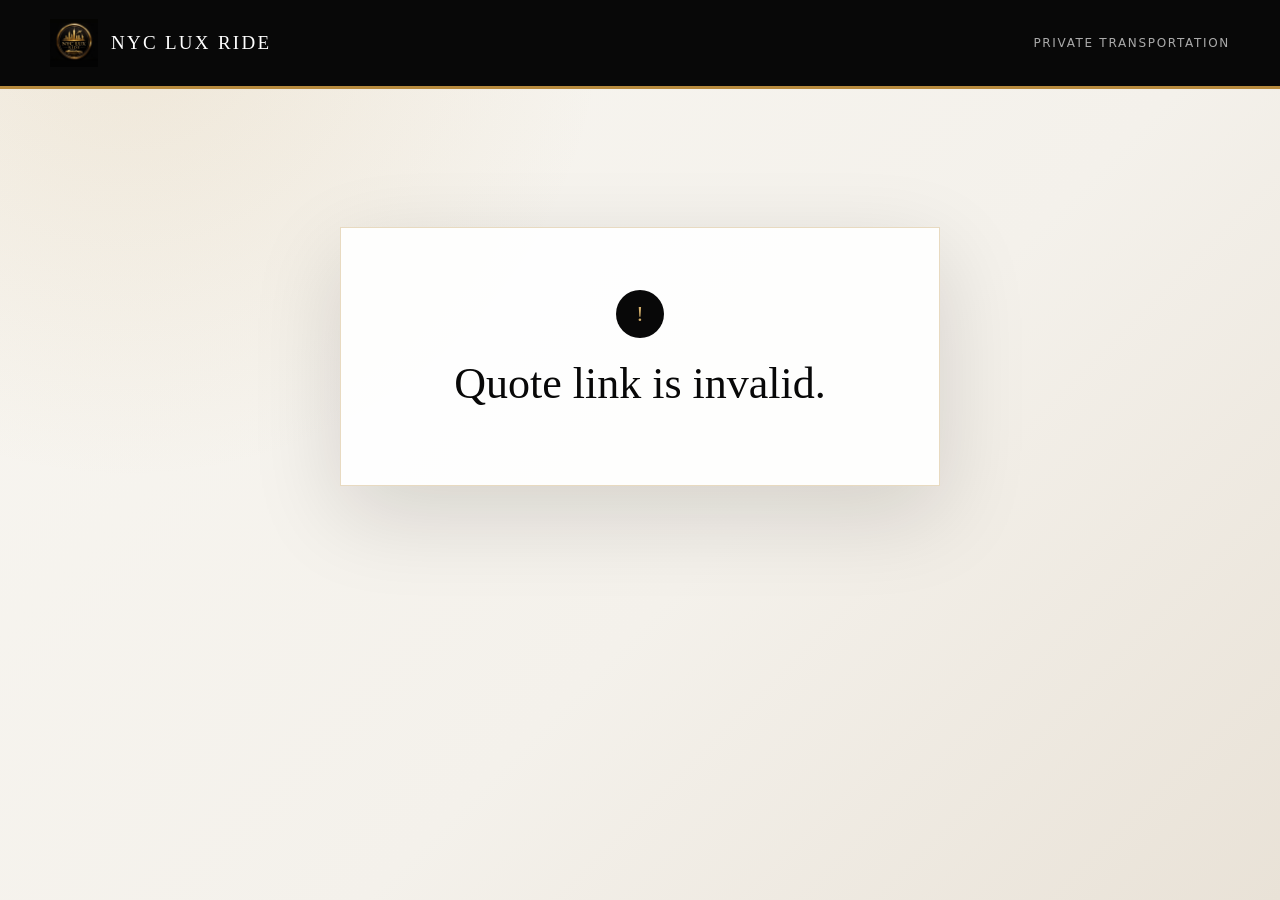
==== quote.html @ 92852086 "Add admin portal, customer quote workflow and quote acceptance system" ====
<!DOCTYPE html>
<html lang="en">
<head>
  <meta charset="UTF-8" />
  <meta name="viewport" content="width=device-width, initial-scale=1.0" />
  <meta name="theme-color" content="#080808" />
  <title>Your Private Transportation Quote | NYC Lux Ride</title>
  <link rel="stylesheet" href="quote.css" />
</head>
<body>
  <header class="quote-header">
    <div class="quote-header-inner">
      <a class="brand" href="index.html" aria-label="NYC Lux Ride home">
        <img src="assets/nyc-lux-ride-logo.png" alt="NYC Lux Ride" />
        <span class="brand-fallback">NYC LUX RIDE</span>
      </a>
      <span class="header-caption">Private transportation</span>
    </div>
  </header>

  <main class="quote-page">
    <div id="loading-state" class="state-card">
      <span class="state-mark" aria-hidden="true">✦</span>
      <p>Loading your NYC Lux Ride quote...</p>
    </div>

    <section id="message-state" class="state-card" hidden>
      <span id="message-mark" class="state-mark" aria-hidden="true">!</span>
      <h1 id="message-title">Quote link is invalid.</h1>
      <p id="message-text"></p>
    </section>

    <article id="quote-document" class="quote-document" hidden>
      <section class="quote-intro">
        <p class="eyebrow">Prepared exclusively for your upcoming ride</p>
        <h1>Your Private Transportation Quote</h1>
        <p id="greeting" class="greeting"></p>
        <p class="intro-copy">Please review your trip details and pricing below.</p>
      </section>

      <section class="reference-strip" aria-label="Quote reference">
        <div><span>Request Reference</span><strong id="request-reference">—</strong></div>
        <div><span>Prepared Date</span><strong id="prepared-date">—</strong></div>
      </section>

      <div class="quote-layout">
        <div class="quote-main-column">
          <section class="quote-section" aria-labelledby="trip-heading">
            <div class="section-kicker">Your journey</div>
            <h2 id="trip-heading">Trip Details</h2>
            <div class="trip-details-table" id="trip-meta"></div>
            <div id="quote-map" class="quote-map"><div class="map-placeholder">Loading route map...</div></div>
            <div id="stored-route-stats" class="stored-route-stats"></div>
            <div class="route-timeline">
              <div class="route-point">
                <span class="route-dot pickup-dot" aria-hidden="true"></span>
                <div><span class="route-label">Pickup</span><strong id="pickup-location">—</strong></div>
              </div>
              <div class="route-line" aria-hidden="true"></div>
              <div class="route-point">
                <span class="route-dot dropoff-dot" aria-hidden="true"></span>
                <div><span class="route-label">Drop-off</span><strong id="dropoff-location">—</strong></div>
              </div>
            </div>
            <div id="return-route" class="return-route" hidden></div>
          </section>

          <section class="quote-section vehicle-section" aria-labelledby="vehicle-heading">
            <div>
              <div class="section-kicker">Your ride</div>
              <h2 id="vehicle-heading">Selected Vehicle</h2>
            </div>
            <div class="vehicle-display">
              <img id="vehicle-image" class="vehicle-image" alt="" hidden />
              <strong id="vehicle-name" class="vehicle-name">—</strong>
            </div>
          </section>

          <section id="customer-note" class="quote-section note-section" aria-labelledby="note-heading" hidden>
            <div class="section-kicker">A personal note</div>
            <h2 id="note-heading">A Note From NYC Lux Ride</h2>
            <p id="customer-note-text"></p>
          </section>
        </div>

        <aside class="pricing-panel" aria-labelledby="pricing-heading">
          <h2 id="pricing-heading">Pricing Breakdown</h2>
          <div id="line-items" class="line-items"></div>
          <div class="total-rule"></div>
          <div class="subtotal-row"><span>Subtotal</span><strong id="subtotal-amount">$0.00</strong></div>
          <section class="gratuity-picker" aria-labelledby="gratuity-heading">
            <h3 id="gratuity-heading">Optional Gratuity</h3>
            <p>Choose an optional gratuity for your chauffeur.</p>
            <div id="gratuity-options" class="gratuity-options">
              <button type="button" data-gratuity="0" class="selected">No Gratuity</button>
              <button type="button" data-gratuity="10">10%</button>
              <button type="button" data-gratuity="15">15%</button>
              <button type="button" data-gratuity="20">20%</button>
            </div>
            <div class="gratuity-result"><span>Gratuity</span><strong id="gratuity-amount">$0.00</strong></div>
          </section>
          <div class="total-rule"></div>
          <div class="quote-total"><span>TOTAL QUOTE</span><strong id="total-amount">$0.00</strong><small id="currency-label">USD</small></div>
          <section id="accept-quote-panel" class="accept-quote-panel" aria-labelledby="accept-quote-heading">
            <button id="accept-quote" class="accept-quote-button" type="button">Accept Quote</button>
            <p id="accept-quote-status" class="accept-quote-status" role="status" aria-live="polite" hidden></p>
          </section>
          <section id="accepted-quote-panel" class="accepted-quote-panel" aria-labelledby="accepted-quote-heading" hidden>
            <h3 id="accepted-quote-heading">Quote Accepted</h3>
            <p>Thank you. Your quote has been accepted.</p>
            <p>Next step: Complete payment to confirm your reservation.</p>
            <div class="accepted-total"><span>Accepted Total</span><strong id="accepted-total-amount">$0.00 USD</strong></div>
          </section>
        </aside>
      </div>

      <section class="important-note" aria-label="Important information">
        <span class="info-mark" aria-hidden="true">i</span>
        <p>Final trip details are subject to the terms confirmed with NYC Lux Ride.</p>
      </section>
      <p class="contact-line">Contact NYC Lux Ride at <a href="tel:+16467750556">+1 (646) 775-0556</a> or <a href="mailto:info@nycluxride.com">info@nycluxride.com</a>.</p>
    </article>
  </main>

  <div id="photo-modal" class="photo-modal" hidden role="dialog" aria-modal="true" aria-label="Vehicle accessory photo">
    <button id="photo-modal-close" class="photo-modal-close" type="button" aria-label="Close photo">×</button>
    <img id="photo-modal-image" alt="" />
  </div>

  <script src="backend-config.js"></script>
  <script src="config.js"></script>
  <script src="quote.js"></script>
</body>
</html>
---- quote.css ----
:root {
  --black: #080808;
  --ink: #171717;
  --cream: #f4f1eb;
  --paper: #fffdf9;
  --white: #ffffff;
  --gold: #b88b3e;
  --gold-light: #d5b06b;
  --muted: #756e64;
  --line: #ded7cc;
  --shadow: 0 28px 90px rgba(18, 13, 6, 0.14);
}

* { box-sizing: border-box; }

html { min-height: 100%; }

body {
  min-height: 100vh;
  margin: 0;
  color: var(--ink);
  background:
    radial-gradient(circle at 10% 0%, rgba(184, 139, 62, 0.14), transparent 30rem),
    linear-gradient(135deg, #f8f6f1 0%, var(--cream) 58%, #e9e2d7 100%);
  font-family: Inter, ui-sans-serif, system-ui, -apple-system, BlinkMacSystemFont, "Segoe UI", sans-serif;
}

a { color: inherit; }

.quote-header {
  color: var(--white);
  background: var(--black);
  border-bottom: 3px solid var(--gold);
}

.quote-header-inner {
  width: min(100% - 40px, 1180px);
  min-height: 86px;
  display: flex;
  align-items: center;
  justify-content: space-between;
  gap: 22px;
  margin: 0 auto;
}

.brand {
  display: inline-flex;
  align-items: center;
  gap: 13px;
  color: var(--white);
  text-decoration: none;
}

.brand img {
  width: 48px;
  height: 48px;
  display: block;
  object-fit: contain;
}

.brand-fallback {
  font-family: Georgia, "Times New Roman", serif;
  font-size: 19px;
  letter-spacing: 0.12em;
}

.header-caption {
  color: rgba(255, 255, 255, 0.66);
  font-size: 12px;
  letter-spacing: 0.14em;
  text-transform: uppercase;
}

.quote-page {
  width: min(100% - 40px, 1180px);
  margin: 0 auto;
  padding: 58px 0 72px;
}

.state-card,
.quote-document {
  border: 1px solid rgba(184, 139, 62, 0.32);
  background: rgba(255, 255, 255, 0.92);
  box-shadow: var(--shadow);
}

.state-card {
  max-width: 600px;
  margin: 80px auto;
  padding: 62px 30px;
  text-align: center;
}

.state-mark {
  width: 48px;
  height: 48px;
  display: grid;
  place-items: center;
  margin: 0 auto 20px;
  color: var(--gold-light);
  background: var(--black);
  border-radius: 50%;
  font-family: Georgia, serif;
  font-size: 22px;
}

.state-card h1 {
  margin: 0;
  color: var(--black);
  font-family: Georgia, "Times New Roman", serif;
  font-size: clamp(30px, 5vw, 44px);
  font-weight: 500;
}

.state-card p {
  margin: 14px 0 0;
  color: var(--muted);
  line-height: 1.65;
}

.quote-document {
  overflow: hidden;
}

.quote-intro {
  padding: clamp(42px, 7vw, 82px) clamp(28px, 7vw, 88px) 54px;
  color: var(--white);
  background:
    linear-gradient(110deg, rgba(0, 0, 0, 0.95), rgba(25, 20, 13, 0.8)),
    url("https://www.nycluxride.com/hero-new.webp") center / cover;
}

.eyebrow,
.section-kicker {
  color: var(--gold-light);
  font-size: 11px;
  font-weight: 800;
  letter-spacing: 0.2em;
  text-transform: uppercase;
}

.eyebrow { margin: 0 0 16px; }

.quote-intro h1 {
  max-width: 700px;
  margin: 0;
  font-family: Georgia, "Times New Roman", serif;
  font-size: clamp(38px, 6vw, 72px);
  font-weight: 500;
  line-height: 0.98;
}

.greeting {
  margin: 28px 0 0;
  color: var(--white);
  font-family: Georgia, "Times New Roman", serif;
  font-size: clamp(23px, 3vw, 32px);
}

.intro-copy {
  margin: 10px 0 0;
  color: rgba(255, 255, 255, 0.72);
  line-height: 1.6;
}

.reference-strip {
  display: grid;
  grid-template-columns: repeat(2, 1fr);
  gap: 1px;
  border-bottom: 1px solid var(--line);
  background: var(--line);
}

.reference-strip > div {
  min-height: 96px;
  display: grid;
  align-content: center;
  gap: 8px;
  padding: 18px 22px;
  background: var(--paper);
}

.reference-strip span,
.trip-meta span,
.quote-total span {
  color: var(--muted);
  font-size: 10px;
  font-weight: 800;
  letter-spacing: 0.12em;
  text-transform: uppercase;
}

.reference-strip strong {
  color: var(--black);
  font-size: 14px;
}

.quote-layout {
  display: grid;
  grid-template-columns: minmax(0, 1.45fr) minmax(310px, 0.75fr);
  gap: 0;
}

.quote-main-column { min-width: 0; }

.quote-section {
  padding: 38px clamp(25px, 5vw, 58px);
  border-bottom: 1px solid var(--line);
}

.quote-section h2,
.pricing-panel h2 {
  margin: 8px 0 26px;
  color: var(--black);
  font-family: Georgia, "Times New Roman", serif;
  font-size: 30px;
  font-weight: 500;
}

.trip-details-table { display: grid; margin-bottom: 28px; border-top: 1px solid var(--line); }
.trip-details-table div { display: grid; grid-template-columns: minmax(120px, 0.7fr) 1fr; gap: 20px; padding: 13px 0; border-bottom: 1px solid #eee9e1; }
.trip-details-table span { color: var(--muted); font-size: 11px; font-weight: 800; letter-spacing: .1em; text-transform: uppercase; }
.trip-details-table strong { font-size: 14px; }

.quote-map { height: 340px; margin: 0 0 30px; overflow: hidden; border: 1px solid var(--line); background: #e9e2d7; }
.quote-map > div { width: 100%; height: 100%; }
.map-placeholder { display: grid; place-items: center; padding: 20px; color: var(--muted); text-align: center; }
.stored-route-stats { display: flex; flex-wrap: wrap; gap: 12px 28px; margin: -12px 0 28px; color: var(--muted); font-size: 13px; }
.stored-route-stats strong { color: var(--ink); }

.route-timeline {
  display: grid;
  grid-template-columns: 22px 1fr;
  grid-template-rows: auto 32px auto;
  column-gap: 16px;
}

.route-point {
  display: grid;
  grid-template-columns: 22px 1fr;
  grid-column: 1 / -1;
  gap: 16px;
  align-items: start;
}

.route-point > div {
  display: grid;
  gap: 6px;
  min-width: 0;
}

.route-label {
  color: var(--gold);
  font-size: 10px;
  font-weight: 800;
  letter-spacing: 0.16em;
  text-transform: uppercase;
}

.route-point strong {
  font-size: 16px;
  line-height: 1.5;
}

.route-dot {
  width: 16px;
  height: 16px;
  margin-top: 2px;
  border: 4px solid var(--paper);
  border-radius: 50%;
  box-shadow: 0 0 0 1px var(--gold);
}

.pickup-dot { background: var(--gold); }
.dropoff-dot { background: var(--black); box-shadow: 0 0 0 1px var(--black); }

.route-line {
  width: 1px;
  height: 100%;
  margin-left: 8px;
  background: var(--gold-light);
}

.return-route {
  margin-top: 26px;
  padding: 14px 16px;
  color: var(--muted);
  background: #faf7f1;
  border-left: 3px solid var(--gold);
  font-size: 13px;
  line-height: 1.6;
}

.vehicle-section {
  display: flex;
  align-items: center;
  justify-content: space-between;
  gap: 22px;
}

.vehicle-section h2 { margin-bottom: 0; }

.vehicle-display { display: flex; align-items: center; gap: 16px; }
.vehicle-image { width: 128px; height: 80px; object-fit: cover; border: 1px solid var(--line); }
.vehicle-name {
  color: var(--gold);
  font-family: Georgia, "Times New Roman", serif;
  font-size: 24px;
  font-weight: 500;
  text-align: right;
}

.note-section p {
  max-width: 620px;
  margin: 0;
  color: var(--muted);
  line-height: 1.75;
  white-space: pre-wrap;
}

.pricing-panel {
  align-self: stretch;
  padding: 38px clamp(25px, 4vw, 48px);
  background: #faf7f1;
  border-left: 1px solid var(--line);
}

.pricing-panel h2 { margin-bottom: 30px; }

.line-items {
  display: grid;
  gap: 16px;
}

.line-item {
  display: flex;
  align-items: start;
  justify-content: space-between;
  gap: 20px;
  color: var(--ink);
  font-size: 14px;
}

.line-item-info { min-width: 0; }
.line-item-label { display: block; line-height: 1.45; }
.line-item-detail { display: block; margin-top: 4px; color: var(--muted); font-size: 12px; }
.line-item-amount { font-weight: 800; white-space: nowrap; }

.subtotal-row,
.gratuity-result { display: flex; justify-content: space-between; gap: 18px; color: var(--ink); font-size: 14px; }
.subtotal-row strong,
.gratuity-result strong { font-weight: 800; }

.gratuity-picker { margin: 24px 0; }
.gratuity-picker h3 { margin: 0; color: var(--black); font-family: Georgia, "Times New Roman", serif; font-size: 22px; font-weight: 500; }
.gratuity-picker p { margin: 7px 0 14px; color: var(--muted); font-size: 12px; line-height: 1.5; }
.gratuity-options { display: grid; grid-template-columns: repeat(2, 1fr); gap: 8px; margin-bottom: 18px; }
.gratuity-options button { min-height: 42px; border: 1px solid var(--line); border-radius: 0; color: var(--ink); background: var(--white); font-weight: 800; }
.gratuity-options button:hover,
.gratuity-options button:focus-visible,
.gratuity-options button.selected { border-color: var(--gold); color: var(--black); background: #fff8e9; }

.total-rule {
  height: 1px;
  margin: 30px 0 20px;
  background: var(--gold-light);
}

.quote-total { display: grid; gap: 4px; }
.quote-total span { color: var(--gold); }
.quote-total strong {
  color: var(--black);
  font-family: Georgia, "Times New Roman", serif;
  font-size: clamp(42px, 5vw, 60px);
  font-weight: 500;
  line-height: 1;
}
.quote-total small { color: var(--muted); font-size: 12px; }

.accept-quote-panel { margin-top: 28px; }
.accept-quote-button { width: 100%; min-height: 54px; border: 1px solid var(--black); border-radius: 0; color: var(--white); background: var(--black); font-weight: 800; letter-spacing: .1em; text-transform: uppercase; }
.accept-quote-button:hover, .accept-quote-button:focus-visible { color: var(--black); background: var(--gold-light); border-color: var(--gold-light); }
.accept-quote-button:disabled { cursor: wait; opacity: .6; }
.accept-quote-status { margin: 12px 0 0; color: var(--muted); font-size: 12px; line-height: 1.5; }
.accepted-quote-panel { margin-top: 28px; padding: 22px; border: 1px solid #1d6c4e; background: #eaf7f0; }
.accepted-quote-panel h3 { margin: 0 0 10px; color: #1d6c4e; font-family: Georgia, "Times New Roman", serif; font-size: 24px; font-weight: 500; }
.accepted-quote-panel p { margin: 6px 0; color: #245b48; font-size: 13px; line-height: 1.5; }
.accepted-total { display: grid; gap: 5px; margin-top: 18px; padding-top: 14px; border-top: 1px solid rgba(29, 108, 78, .25); }
.accepted-total span { color: #1d6c4e; font-size: 10px; font-weight: 800; letter-spacing: .12em; text-transform: uppercase; }
.accepted-total strong { color: var(--black); font-family: Georgia, "Times New Roman", serif; font-size: 30px; font-weight: 500; }

.important-note {
  display: flex;
  align-items: start;
  gap: 12px;
  margin: 0 clamp(25px, 5vw, 58px);
  padding: 22px 0;
  border-bottom: 1px solid var(--line);
}

.info-mark {
  width: 20px;
  height: 20px;
  display: grid;
  flex: 0 0 auto;
  place-items: center;
  border: 1px solid var(--gold);
  border-radius: 50%;
  color: var(--gold);
  font-family: Georgia, serif;
  font-size: 13px;
}

.important-note p,
.contact-line {
  margin: 0;
  color: var(--muted);
  font-size: 12px;
  line-height: 1.6;
}

.contact-line { padding: 22px clamp(25px, 5vw, 58px) 30px; }
.contact-line a { color: var(--ink); font-weight: 700; }

.photo-modal { position: fixed; inset: 0; z-index: 20; display: grid; place-items: center; padding: 24px; background: rgba(8, 8, 8, .88); }
.photo-modal[hidden] { display: none; }
.photo-modal img { max-width: min(900px, 100%); max-height: 85vh; object-fit: contain; border: 2px solid var(--gold-light); }
.photo-modal-close { position: absolute; top: 18px; right: 22px; width: 42px; height: 42px; border: 1px solid var(--gold-light); color: var(--white); background: transparent; font-size: 30px; line-height: 1; }

@media (max-width: 800px) {
  .quote-layout { grid-template-columns: 1fr; }
  .pricing-panel { border-top: 1px solid var(--line); border-left: 0; }
}

@media (max-width: 620px) {
  .quote-header-inner,
  .quote-page { width: min(100% - 28px, 1180px); }
  .quote-header-inner { min-height: 72px; }
  .brand img { width: 40px; height: 40px; }
  .brand-fallback { font-size: 15px; }
  .header-caption { display: none; }
  .quote-page { padding-top: 28px; }
  .quote-intro { padding: 40px 24px 42px; }
  .reference-strip { grid-template-columns: repeat(2, 1fr); }
  .reference-strip > div { min-height: 82px; padding: 15px; }
  .quote-section,
  .pricing-panel { padding: 30px 22px; }
  .quote-section h2,
  .pricing-panel h2 { font-size: 27px; }
  .vehicle-section { align-items: start; flex-direction: column; }
  .vehicle-name { text-align: left; }
  .vehicle-display { align-items: flex-start; flex-direction: column; }
  .vehicle-image { width: 100%; height: 150px; }
  .quote-map { height: 280px; }
  .trip-details-table div { grid-template-columns: 1fr; gap: 5px; }
  .state-card { margin: 34px auto; padding: 48px 22px; }
}
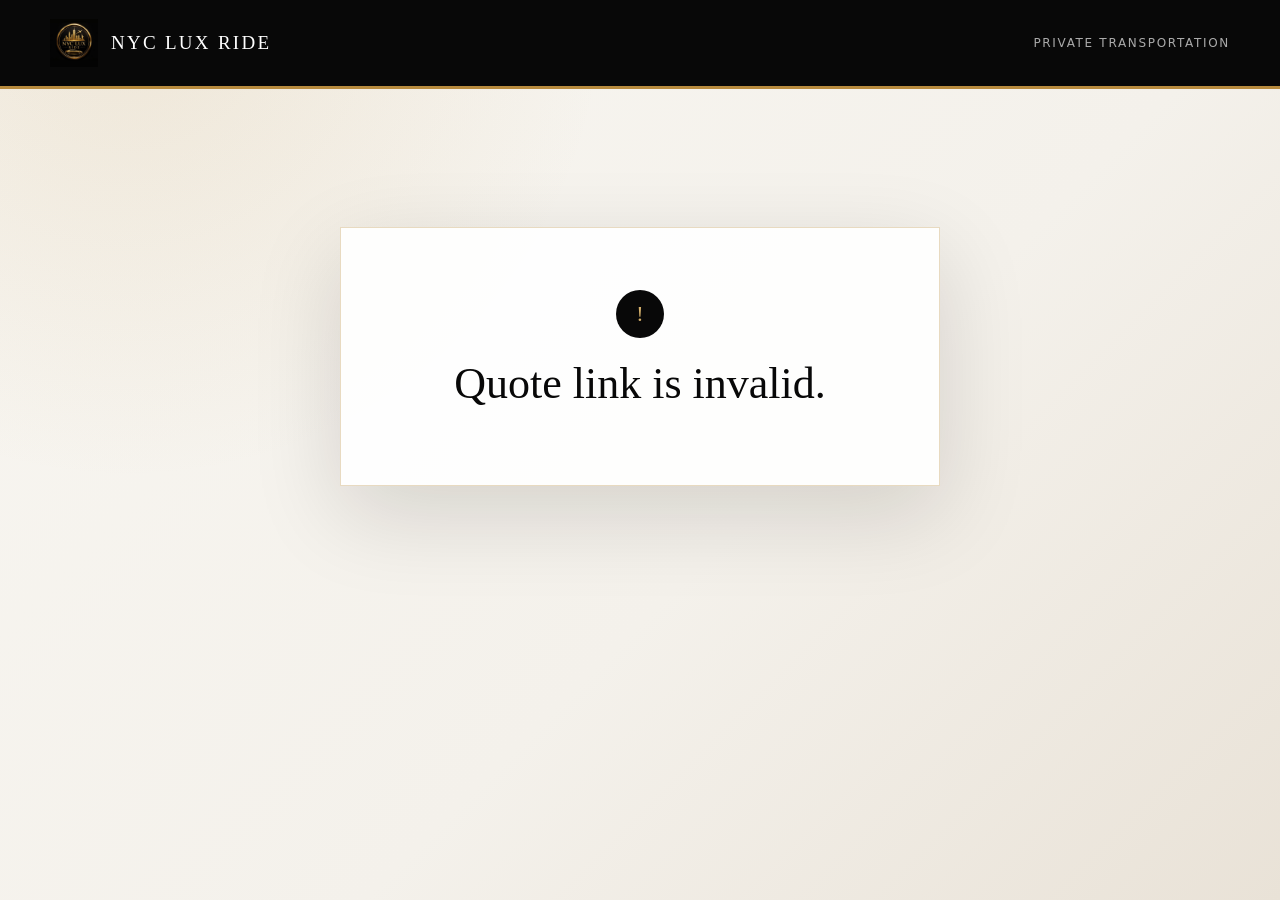
==== commit 4b9e624a: "Optimize portal loading performance" ====
--- a/quote.html
+++ b/quote.html
@@ -1,7 +1,12 @@
 <!DOCTYPE html>
 <html lang="en">
 <head>
-  <meta charset="UTF-8" />
+  <!-- PERFORMANCE CONNECTION WARMUP -->
+  <link rel="preconnect" href="https://nxvmdgayftipcmxvtkir.supabase.co" crossorigin />
+  <link rel="preconnect" href="https://maps.googleapis.com" />
+  <link rel="preconnect" href="https://maps.gstatic.com" crossorigin />
+  <link rel="preconnect" href="https://www.nycluxride.com" />
+<meta charset="UTF-8" />
   <meta name="viewport" content="width=device-width, initial-scale=1.0" />
   <meta name="theme-color" content="#080808" />
   <title>Your Private Transportation Quote | NYC Lux Ride</title>
